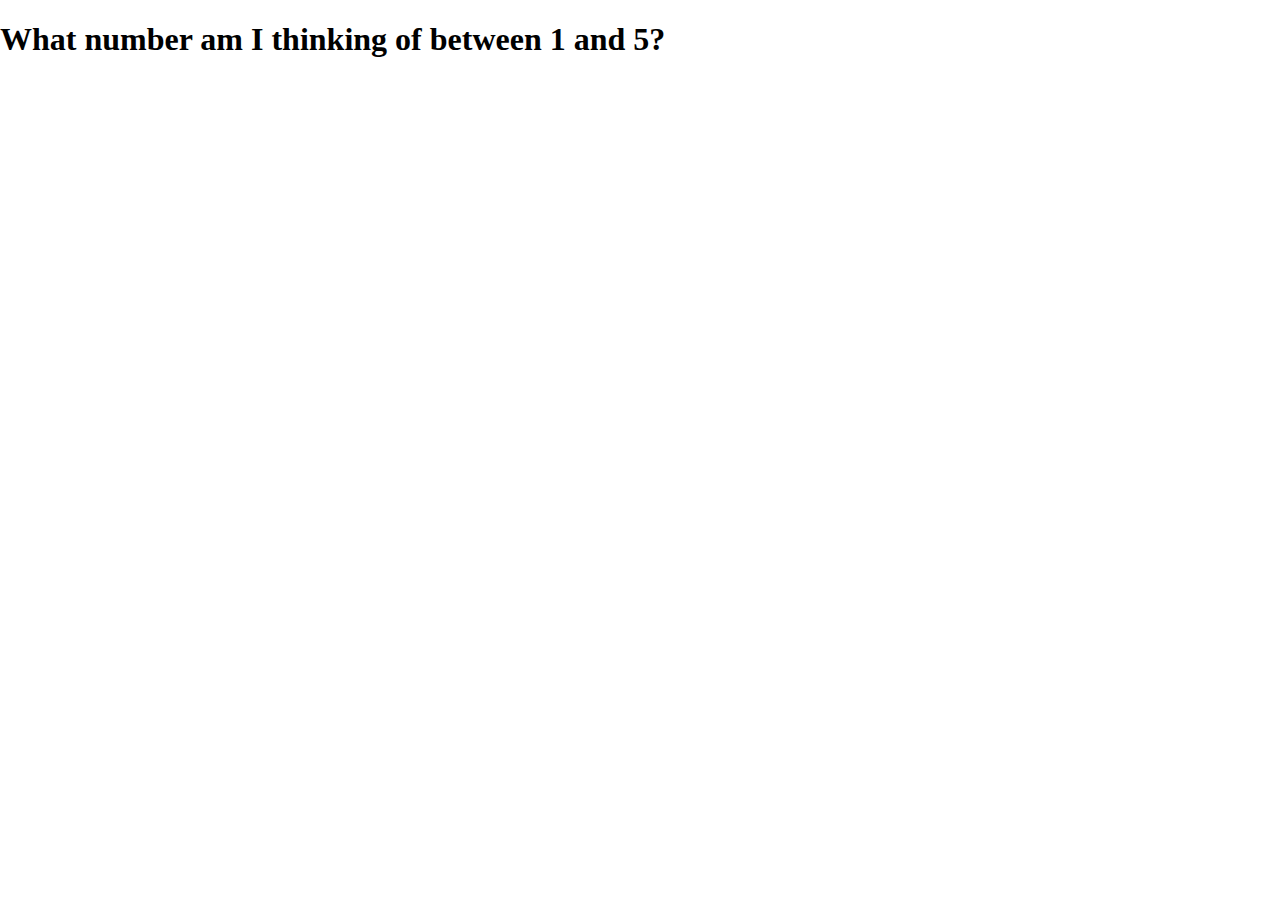
==== third.html @ 8917dc77 "Add files via upload" ====
<!DOCTYPE html>
<html lang="">

<head>
  <meta charset="utf-8">
  <meta name="viewport" content="width=device-width, initial-scale=1.0">
  <title>Narrative</title>
  <style>
    body {
      padding: 0;
      margin: 0;
    }
  </style>
  <script src="p5.js"></script>
  <script src="p5.sound.js"></script>
  <script src="sketch3.js"></script>
  <link rel="stylesheet" href="master.css">
</head>

<body>
    <h1 id="myTitle">What number am I thinking of between 1 and 5?</h1>
  <input type="text" id="myInput"></input>
</body>

</html>
---- master.css ----
.myDiv {
  width: 400px;
  margin: 0 auto;
  text-align: center;
}

#myInput {
  display: none;
  margin: 0 auto;

}

#myParagraph {
  display: none;
  width: 180px;
  margin: 5px auto;
}

.myDiv2 {
  width: 400px;
  margin: 0 auto;
  text-align: center;
}

.myDiv3 {
  width: 400px;
  margin: 0 auto;
  text-align: left;

}
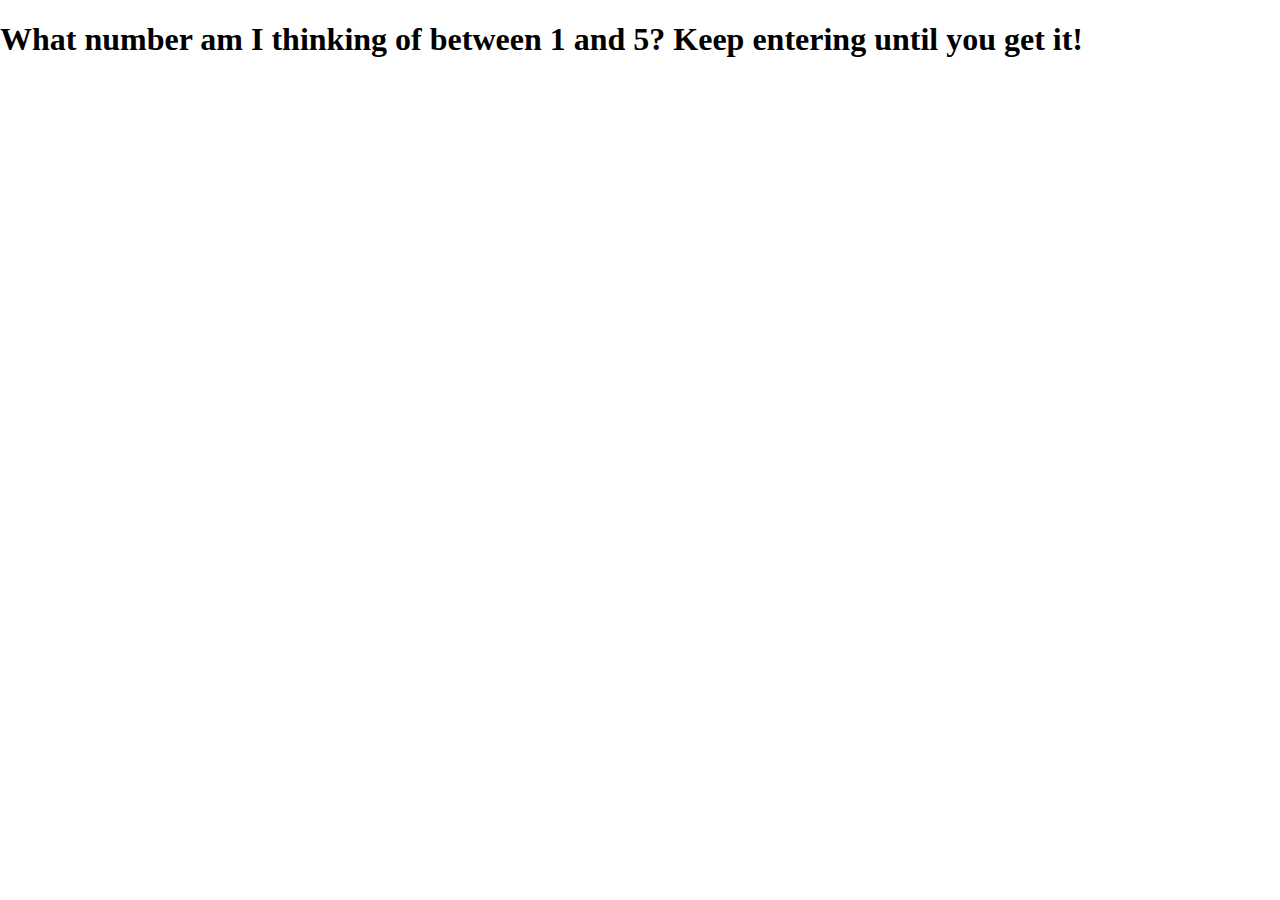
==== commit 550171e1: "Update third.html" ====
--- a/third.html
+++ b/third.html
@@ -18,7 +18,7 @@
 </head>
 
 <body>
-    <h1 id="myTitle">What number am I thinking of between 1 and 5?</h1>
+    <h1 id="myTitle">What number am I thinking of between 1 and 5? Keep entering until you get it!</h1>
   <input type="text" id="myInput"></input>
 </body>
 
